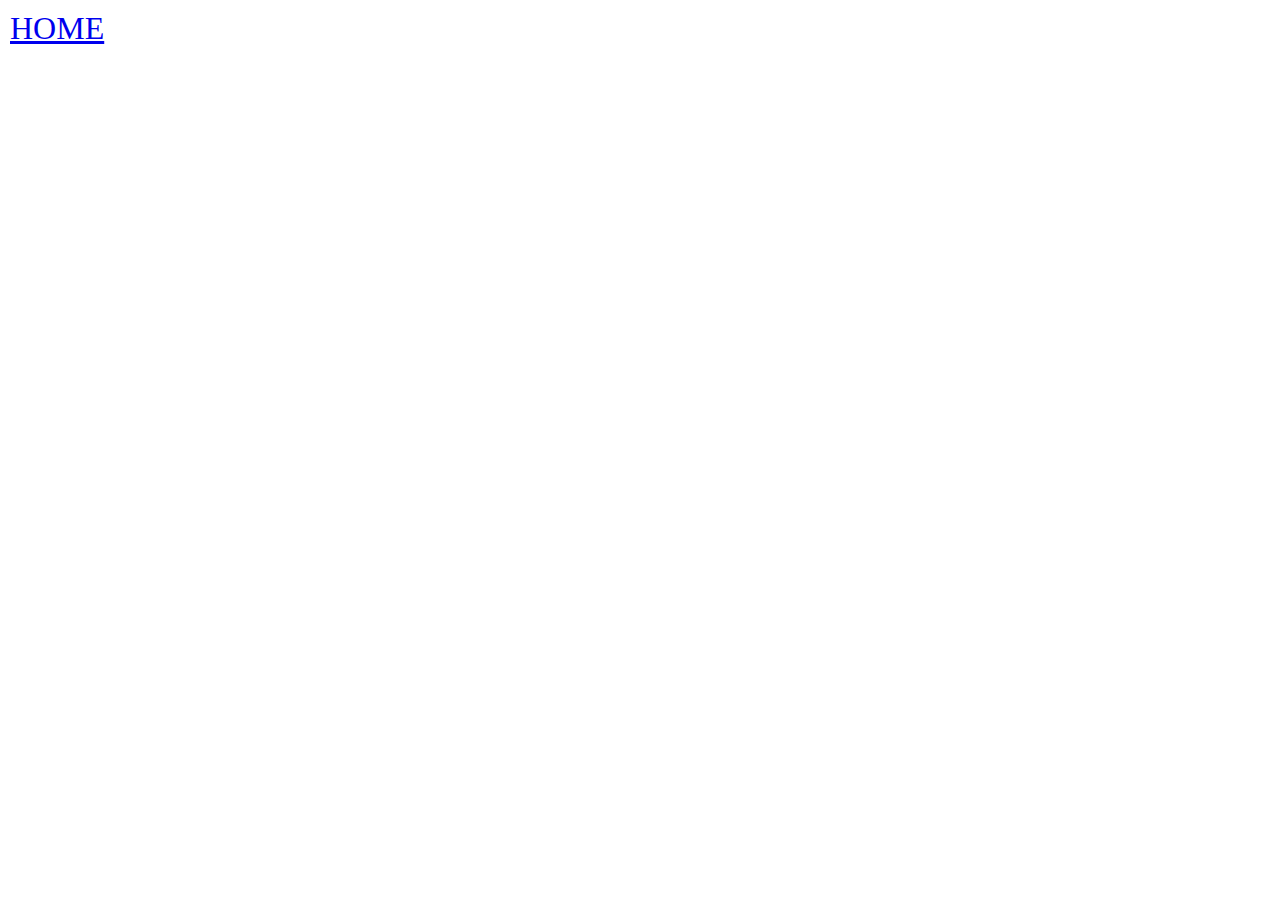
==== index1.html @ bd09ec69 "Lan dau" ====
<!DOCTYPE html>
<html lang="en">
  <head>
    <meta charset="UTF-8" />
    <meta name="viewport" content="width=device-width, initial-scale=1.0" />
    <title>Document</title>
    <link rel="stylesheet" href="style1.css" />
  </head>
  <body>
    <a href="index.html" class="home">HOME</a>
  </body>
</html>
---- style1.css ----
.home
{
    position: absolute;
    top: 10px;
    left: 10px;
    font-size: xx-large;
}
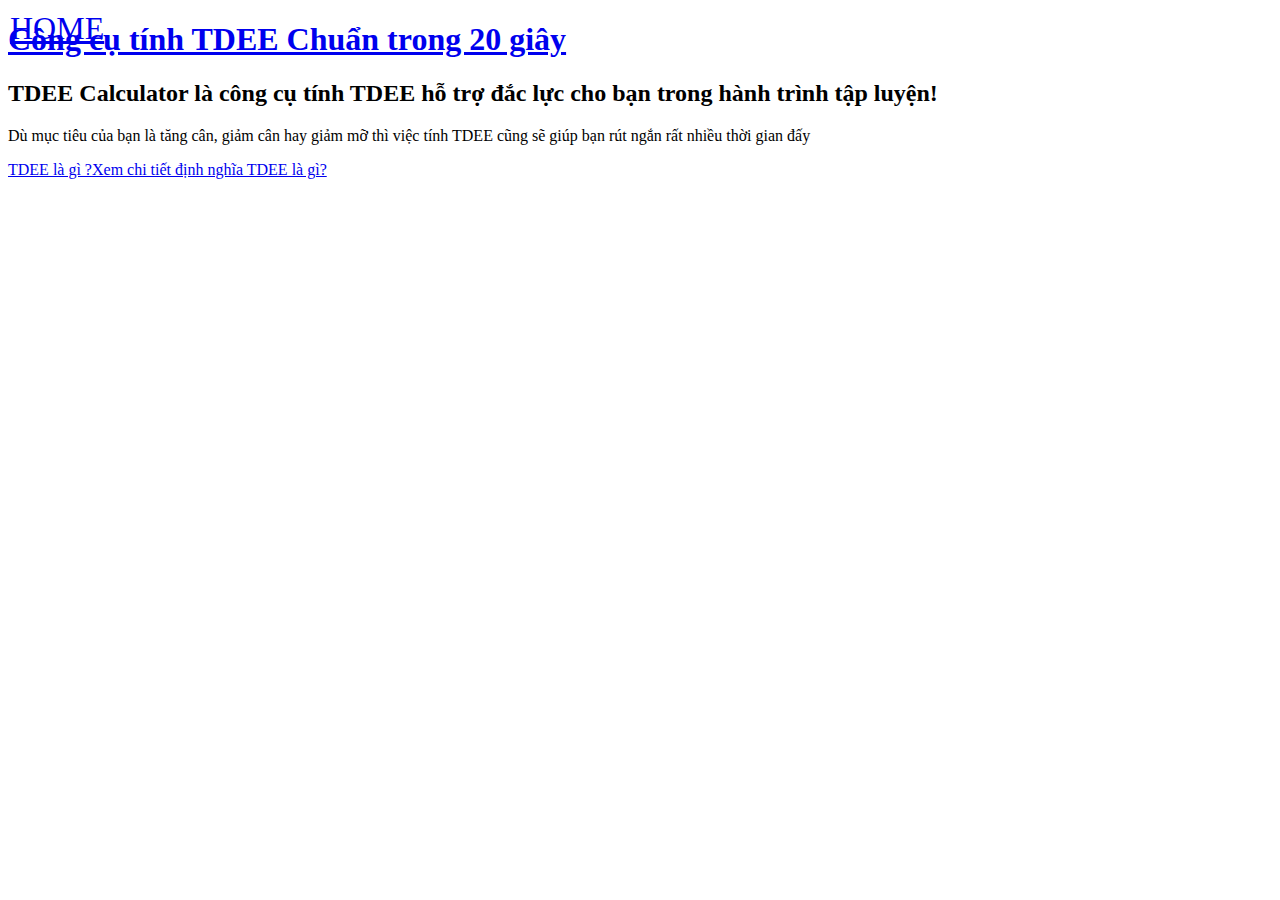
==== commit b7ec2c06: "Sua lan 2" ====
--- a/index1.html
+++ b/index1.html
@@ -8,5 +8,22 @@
   </head>
   <body>
     <a href="index.html" class="home">HOME</a>
+    <h1>
+      <a href="https://www.thehinh.com" class="c-blue"
+        >Công cụ tính TDEE Chuẩn trong 20 giây</a
+      >
+    </h1>
+    <h2>
+      TDEE Calculator là công cụ tính TDEE hỗ trợ đắc lực cho bạn trong hành
+      trình tập luyện!
+    </h2>
+    <p>
+      Dù mục tiêu của bạn là tăng cân, giảm cân hay giảm mỡ thì việc tính TDEE
+      cũng sẽ giúp bạn rút ngắn rất nhiều thời gian đấy
+    </p>
+    <a href="#results" class="visible-xs btn btn-link btn-lg">TDEE là gì ?</a
+    ><a href="https://www.thehinh.com/tdee-la-gi-tinh-chi-so-tdee"
+      >Xem chi tiết định nghĩa TDEE là gì?</a
+    >
   </body>
 </html>
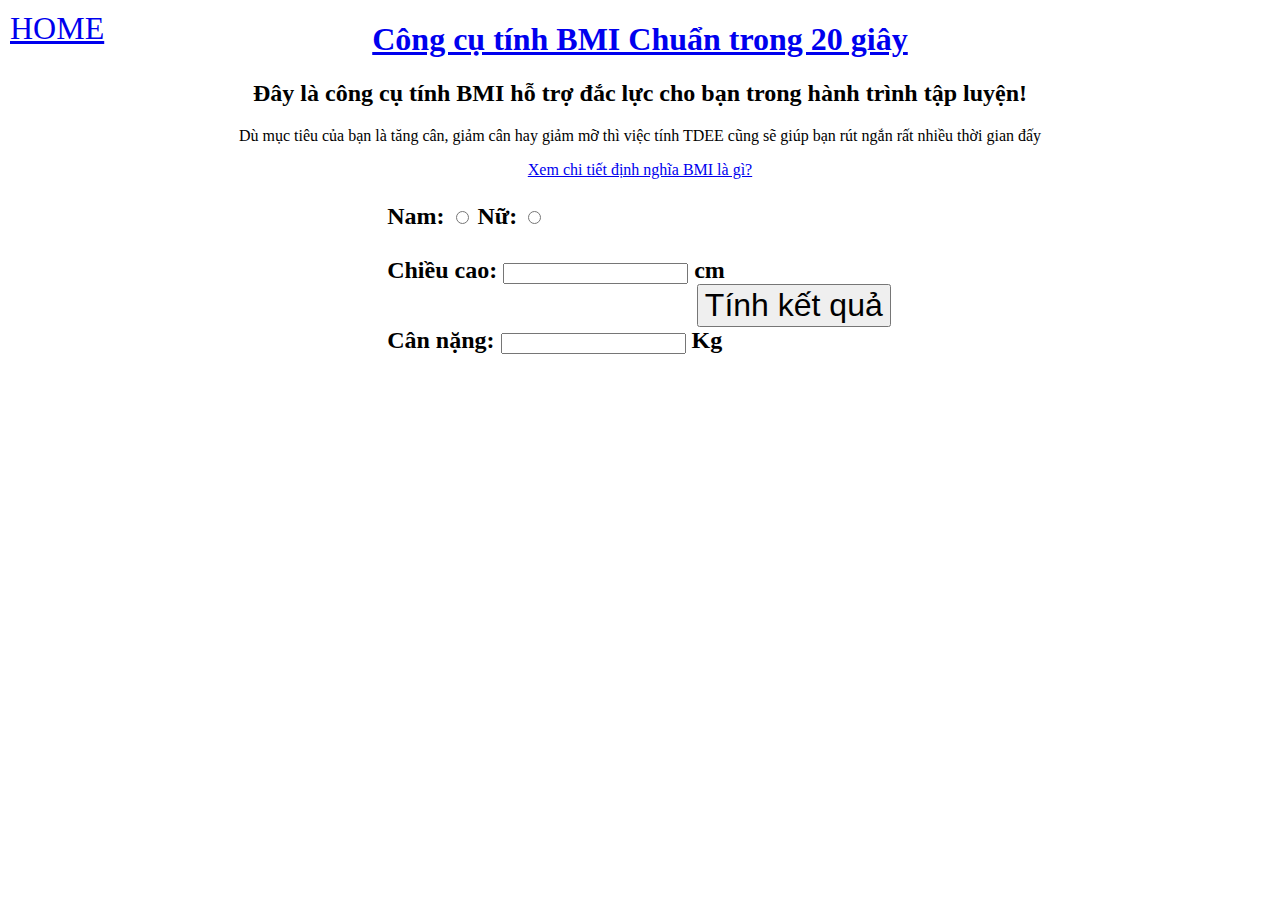
==== commit c8cfc6d8: "Lan 3" ====
--- a/index1.html
+++ b/index1.html
@@ -10,20 +10,34 @@
     <a href="index.html" class="home">HOME</a>
     <h1>
       <a href="https://www.thehinh.com" class="c-blue"
-        >Công cụ tính TDEE Chuẩn trong 20 giây</a
+        >Công cụ tính BMI Chuẩn trong 20 giây</a
       >
     </h1>
     <h2>
-      TDEE Calculator là công cụ tính TDEE hỗ trợ đắc lực cho bạn trong hành
-      trình tập luyện!
+      Đây là công cụ tính BMI hỗ trợ đắc lực cho bạn trong hành trình tập luyện!
     </h2>
     <p>
       Dù mục tiêu của bạn là tăng cân, giảm cân hay giảm mỡ thì việc tính TDEE
       cũng sẽ giúp bạn rút ngắn rất nhiều thời gian đấy
     </p>
-    <a href="#results" class="visible-xs btn btn-link btn-lg">TDEE là gì ?</a
-    ><a href="https://www.thehinh.com/tdee-la-gi-tinh-chi-so-tdee"
-      >Xem chi tiết định nghĩa TDEE là gì?</a
+    <a
+      href="https://www.thehinh.com/2016/02/chi-so-bmi-la-gi-cong-cu-tinh-bmi.html"
+      >Xem chi tiết định nghĩa BMI là gì?</a
     >
+
+    <h3>
+      Nam: <input type="radio" name="gioitinh" id="Nam" /> Nữ:
+      <input type="radio" name="gioitinh" id="Nu" />
+      <br />
+      <br />
+      Chiều cao: <input type="text" name="chieucao" id="chieucao" /> cm
+      
+      <br />
+      <input type="button" class="btn" value="Tính kết quả">
+      <br />
+      
+      Cân nặng: <input type="text" name="cannang" id="cannang"> Kg
+    </h3>
+
   </body>
 </html>
--- a/style1.css
+++ b/style1.css
@@ -1,7 +1,18 @@
-.home
-{
-    position: absolute;
-    top: 10px;
-    left: 10px;
-    font-size: xx-large;
-}+.home {
+  position: absolute;
+  top: 10px;
+  left: 10px;
+  font-size: xx-large;
+}
+body {
+  text-align: center;
+}
+h3 {
+  font-size: x-large;
+  text-align: left;
+  margin-left: 30%;
+}
+.btn {
+  font-size: xx-large;
+  margin-left: 35%;
+}
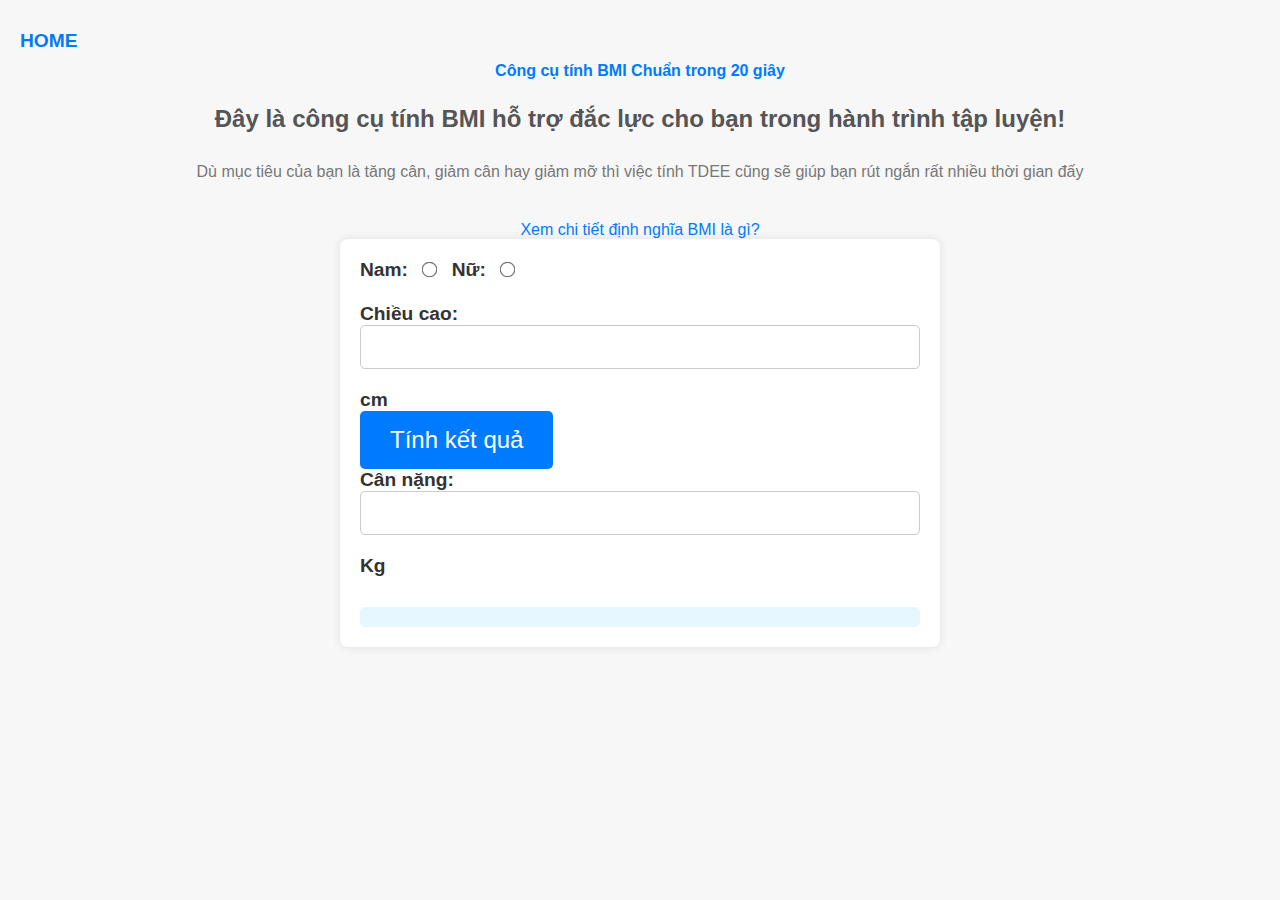
==== commit 08839d3b: "sua lan 6" ====
--- a/index1.html
+++ b/index1.html
@@ -26,18 +26,57 @@
     >
 
     <h3>
-      Nam: <input type="radio" name="gioitinh" id="Nam" /> Nữ:
-      <input type="radio" name="gioitinh" id="Nu" />
+      Nam: <input type="radio" name="gioitinh" id="Nam"  /> Nữ:
+      <input type="radio" name="gioitinh" id="Nu"class="gioitinh" />
       <br />
       <br />
       Chiều cao: <input type="text" name="chieucao" id="chieucao" /> cm
-      
+
       <br />
-      <input type="button" class="btn" value="Tính kết quả">
+      <input
+        type="button"
+        class="btn"
+        value="Tính kết quả"
+        onclick="tinhBMI()"
+      />
       <br />
-      
-      Cân nặng: <input type="text" name="cannang" id="cannang"> Kg
+
+      Cân nặng: <input type="text" name="cannang" id="cannang" /> Kg
+      <div id="result"></div>
     </h3>
+    <script>
+      function tinhBMI() {
+        // Lấy chiều cao và cân nặng từ các ô input
+        var chieuCao = document.getElementById("chieucao").value;
+        var canNang = document.getElementById("cannang").value;
 
+        // Kiểm tra nếu người dùng đã nhập đầy đủ thông tin
+        if (chieuCao === "" || canNang === "") {
+          alert("Vui lòng nhập đầy đủ chiều cao và cân nặng!");
+          return;
+        }
+
+        // Chuyển chiều cao từ cm sang m
+        chieuCao = chieuCao / 100;
+
+        // Tính chỉ số BMI
+        var bmi = canNang / (chieuCao * chieuCao);
+
+        // Hiển thị kết quả BMI
+        var result = document.getElementById("result");
+        result.innerHTML = "Chỉ số BMI của bạn là: " + bmi.toFixed(2);
+
+        // Đưa ra lời khuyên dựa trên BMI
+        if (bmi < 18.5) {
+          result.innerHTML += "<br>Bạn bị thiếu cân.";
+        } else if (bmi >= 18.5 && bmi < 24.9) {
+          result.innerHTML += "<br>Bạn có cân nặng bình thường.";
+        } else if (bmi >= 25 && bmi < 29.9) {
+          result.innerHTML += "<br>Bạn thừa cân.";
+        } else {
+          result.innerHTML += "<br>Bạn bị béo phì.";
+        }
+      }
+    </script>
   </body>
 </html>
--- a/style1.css
+++ b/style1.css
@@ -1,18 +1,116 @@
+/* Reset các thuộc tính mặc định */
+* {
+  margin: 0;
+  padding: 0;
+  box-sizing: border-box;
+}
+
+body {
+  font-family: "Arial", sans-serif;
+  background-color: #f7f7f7;
+  color: #333;
+  text-align: center;
+  padding: 40px 0;
+}
+
+h1 {
+  font-size: 2.5rem;
+  color: #007bff;
+  margin-bottom: 20px;
+}
+
+h2 {
+  font-size: 1.5rem;
+  margin-bottom: 30px;
+  color: #555;
+}
+
+p {
+  font-size: 1rem;
+  color: #777;
+  margin-bottom: 30px;
+}
+
+a {
+  color: #007bff;
+  text-decoration: none;
+  font-size: 1rem;
+  margin-top: 10px;
+  display: inline-block;
+}
+
+a:hover {
+  text-decoration: underline;
+}
+
+h3 {
+  font-size: 1.2rem;
+  text-align: left;
+  margin: 0 auto;
+  max-width: 600px;
+  background-color: #fff;
+  padding: 20px;
+  border-radius: 8px;
+  box-shadow: 0 0 10px rgba(0, 0, 0, 0.1);
+}
+
+input[type="text"] {
+  width: 100%;
+  padding: 10px;
+  margin-bottom: 20px;
+  border: 1px solid #ccc;
+  border-radius: 5px;
+  font-size: 1.2rem;
+  transition: border-color 0.3s ease;
+}
+
+input[type="text"]:focus {
+  border-color: #007bff;
+  outline: none;
+}
+
+input[type="radio"] {
+  margin: 0 10px;
+  transform: scale(1.2);
+}
+
+input[type="button"] {
+  background-color: #007bff;
+  color: white;
+  border: none;
+  padding: 15px 30px;
+  font-size: 1.5rem;
+  border-radius: 5px;
+  cursor: pointer;
+  transition: background-color 0.3s ease;
+}
+
+input[type="button"]:hover {
+  background-color: #0056b3;
+}
+
+#result {
+  margin-top: 30px;
+  font-size: 1.2rem;
+  color: #333;
+  padding: 10px;
+  background-color: #e7f7ff;
+  border-radius: 5px;
+  max-width: 600px;
+  margin-left: auto;
+  margin-right: auto;
+}
+
 .home {
   position: absolute;
-  top: 10px;
-  left: 10px;
-  font-size: xx-large;
+  top: 20px;
+  left: 20px;
+  font-size: 1.2rem;
+  color: #007bff;
+  text-decoration: none;
+  font-weight: bold;
 }
-body {
-  text-align: center;
+
+.home:hover {
+  text-decoration: underline;
 }
-h3 {
-  font-size: x-large;
-  text-align: left;
-  margin-left: 30%;
-}
-.btn {
-  font-size: xx-large;
-  margin-left: 35%;
-}
